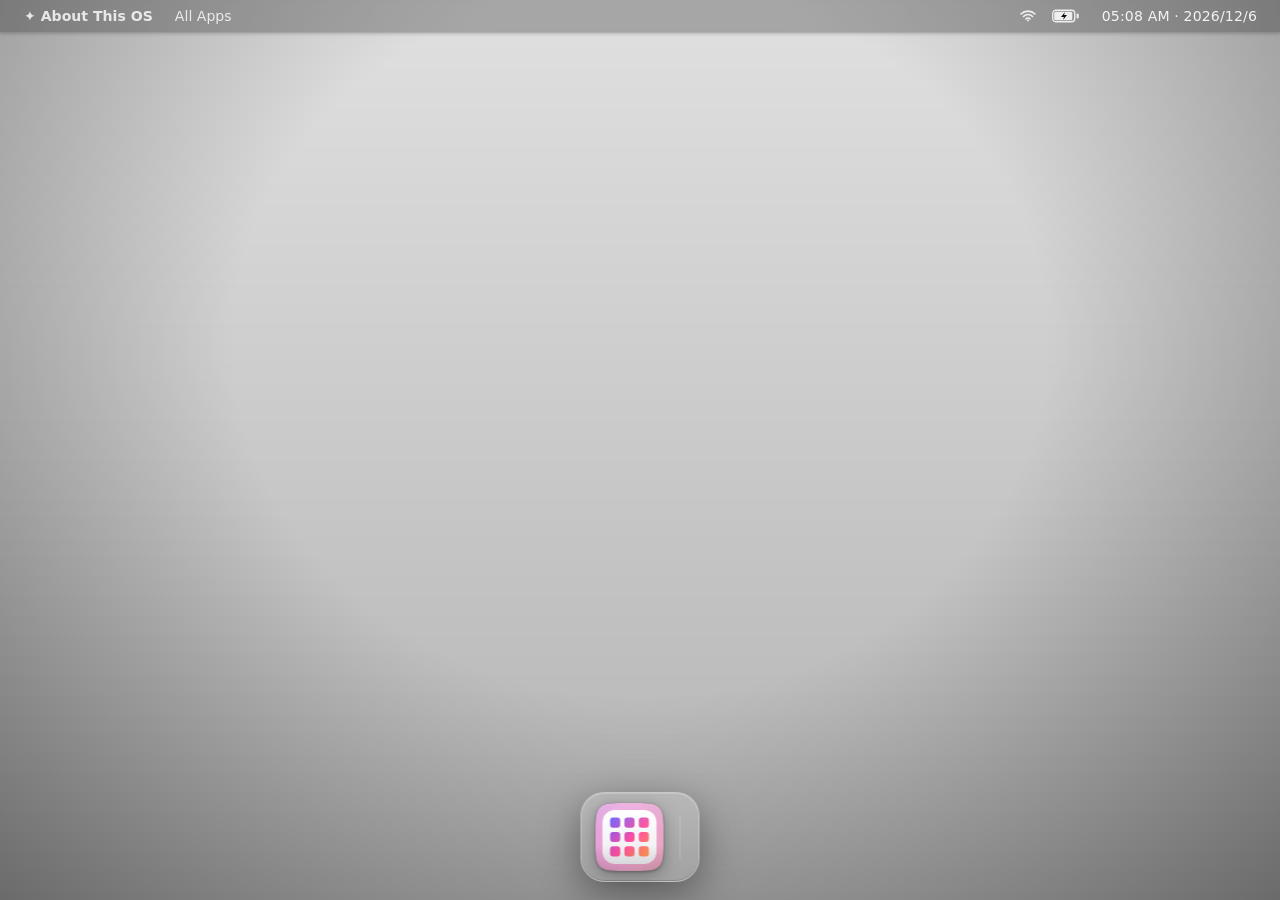
==== index.html @ 88ce0d01 "v1.17.6 v1.17.6" ====
<!DOCTYPE html>
<html lang="en">
<head>
    <meta charset="UTF-8">
    <meta name="viewport" content="width=device-width, initial-scale=1.0, viewport-fit=cover">
    <meta name="robots" content="index, follow">
    <title>Startpage</title>
    <meta name="description" content="A desktop for your links, served by a small Rust service. Links live on the server; this page contains no URLs.">
    <link rel="icon" type="image/svg+xml" href="src/app-icon.svg">
    <link rel="stylesheet" href="src/scripts/styles.css">
</head>
<body>
		<div class="menu-bar" id="menuBar">
			<div class="menu-left">
				<button class="menu-item menu-brand" id="mbBrand">✦ About This OS</button>
				<button class="menu-item" id="mbBookmarks">All Apps</button>
				<button class="menu-item" id="mbEdit" hidden>Edit Desktop</button>
			</div>
			<div class="menu-right">
				<span class="menu-status menu-loc" id="mbLoc" title="Location"></span>
				<button class="menu-status menu-ip" id="mbIP" title="Click to copy IP"></button>
				<span class="menu-status" id="mbWifi" title="Network">
					<svg width="18" height="14" viewBox="0 0 18 14" fill="none" stroke="currentColor" stroke-width="1.6" stroke-linecap="round">
						<path d="M2 5 A10 10 0 0 1 16 5"/>
						<path d="M4.5 7.5 A6 6 0 0 1 13.5 7.5"/>
						<path d="M7 10 A2.6 2.6 0 0 1 11 10"/>
						<circle cx="9" cy="11.4" r="0.95" fill="currentColor" stroke="none"/>
					</svg>
				</span>
				<span class="menu-status" id="mbBattery" title="Battery">
					<svg width="27" height="14" viewBox="0 0 27 14" fill="none">
						<rect x="0.75" y="1.25" width="22" height="11.5" rx="3" stroke="currentColor" stroke-width="1.3"/>
						<rect x="24.5" y="4.5" width="2.2" height="5" rx="1.1" fill="currentColor"/>
						<rect id="mbBatteryFill" x="2.25" y="2.75" width="18" height="8.5" rx="1.5" fill="currentColor"/>
						<path id="mbBatteryBolt" d="M13 3 l-4 5 h3 l-1 3 4 -5 h-3 z" fill="#0b0b0f" style="display:none"/>
					</svg>
				</span>
				<button class="menu-clock" id="menuClock">--:--</button>
			</div>
		</div>

		<div class="cal-popover glass" id="calPopover">
			<div class="cal-head">
				<div class="cal-title" id="calTitle"></div>
				<div class="cal-nav">
					<button class="cal-arrow" id="calPrev" aria-label="Previous month">‹</button>
					<button class="cal-today" id="calToday">Today</button>
					<button class="cal-arrow" id="calNext" aria-label="Next month">›</button>
				</div>
			</div>
			<div class="cal-grid" id="calGrid"></div>
		</div>

		<div class="desktop" id="desktop">
			<div class="desktop-grid" id="desktopGrid"></div>
		</div>

		<div class="all-apps" id="allApps">
			<div class="all-apps-window" id="allAppsWindow">
				<div class="all-apps-bar" id="allAppsBar">
					<div class="traffic-lights">
						<button class="tl tl-close"    id="tlClose" aria-label="Close"></button>
						<button class="tl tl-minimize" id="tlMin"   aria-label="Minimize"></button>
						<button class="tl tl-zoom"     id="tlZoom"  aria-label="Zoom"></button>
					</div>
					<h2 id="allAppsTitle">All Apps</h2>
					<input class="all-apps-search" id="bookmarkSearch" type="search" placeholder="Search apps…" autocomplete="off">
				</div>
				<div class="all-apps-scroll" id="allAppsScroll"></div>
			</div>
		</div>

		<div class="dock" id="dock"></div>

		<div class="about-panel" id="aboutPanel">
			<div class="card">
				<div class="about-bar" id="aboutBar">
					<div class="traffic-lights">
						<button class="tl tl-close"    id="aboutClose" aria-label="Close"></button>
						<button class="tl tl-minimize" id="aboutMin"   aria-label="Minimize"></button>
						<button class="tl tl-zoom"     id="aboutZoom"  aria-label="Zoom"></button>
					</div>
					<h2>About This OS</h2>
				</div>

        <div class="about-hero">
            <img class="about-app-icon" id="aboutIcon" src="src/app-icon.svg" alt="" width="112" height="112">
            <div class="about-hero-text">
                <p class="about-product" id="aboutProduct">Bookmark OS</p>
                <p class="about-tagline" id="aboutTagline"></p>
                <div class="about-meta">
                    <div class="about-chips">
                        <span class="about-chip" data-browser="chrome">Chrome</span>
                        <span class="about-chip" data-browser="edge">Edge</span>
                        <span class="about-chip" data-browser="firefox">Firefox</span>
                    </div>
                </div>
            </div>
        </div>

        <div class="card-hsep"></div>

        <div class="card-top">
            <div class="card-left">
                <p class="section-label">Developer</p>
                <h1 id="aboutProfileName"></h1>
                <p class="name-alt" id="aboutProfileSub"></p>
                <div class="contact" id="aboutRows"></div>
            </div>
            <div class="card-vsep"></div>
            <div class="card-right">
                <p class="note" id="aboutNote"></p>
            </div>
        </div>

        <div class="card-hsep"></div>

        <div class="card-bottom">
            <nav class="icon-strip" id="aboutStrip" aria-label="Social links"></nav>
        </div>

        <div class="card-hsep"></div>

        <div class="about-account" id="aboutAccount">
            <a class="about-signin" id="aboutSignin" href="/login">Sign in</a>
            <span id="aboutSignupWrap" hidden> · <a class="about-signin" href="/register">Sign up</a></span>
            <span class="about-user" id="aboutUser" hidden>Signed in as <b id="aboutUsername"></b> · <a href="/account">Account</a> · <a href="#" id="aboutSignout">Sign out</a></span>
        </div>

        <div class="about-report-help">
            <h4>Reporting a link</h4>
            <p>Found something broken, outdated, or that shouldn't be there? <b>Right-click</b> any app, folder or dock icon — on a phone or tablet, <b>press and hold</b> it instead — and choose <b>⚑ Report</b>. Your report goes straight to the admin.</p>
        </div>

        <p class="about-credit">Built on Bookmark OS by Marc Cheng — open source (CC0)</p>

    </div>
		</div>

	<!-- defer: download all in parallel during HTML parse, then execute
	     in source order after the DOM is ready (app.js's init runs last). -->
	<script defer src="src/scripts/util.js"></script>
	<script defer src="src/scripts/state.js"></script>
	<script defer src="src/scripts/favicon.js"></script>
	<script defer src="src/scripts/desktop.js"></script>
	<script defer src="src/scripts/bookmarks.js"></script>
	<script defer src="src/scripts/menubar.js"></script>
	<script defer src="src/scripts/extension.js"></script>
	<script defer src="src/scripts/app.js"></script>
	<!-- Honeypot: invisible to people, candy for crawlers. This is the one
	     real URL in the page on purpose — it leads to the tarpit. -->
	<a href="https://bots.dox.box/maze" rel="nofollow" tabindex="-1" aria-hidden="true" style="display:none">archive</a>
</body>
</html>
---- src/scripts/styles.css ----
﻿/* ===================================================================
   Merged stylesheet — WebOS directory desktop + About panel (profile).
   Fonts, tokens, reset and body live here; the About-panel section at
   the bottom holds the profile card CSS, scoped so it can't leak.
   =================================================================== */

@font-face {
    font-family: 'DM Sans';
    font-style: normal;
    font-weight: 300 700;
    font-display: swap;
    src: url('../fonts/dm-sans-latin-ext.woff2') format('woff2');
    unicode-range: U+0100-02BA, U+02BD-02C5, U+02C7-02CC, U+02CE-02D7, U+02DD-02FF, U+0304, U+0308, U+0329, U+1D00-1DBF, U+1E00-1E9F, U+1EF2-1EFF, U+2020, U+20A0-20AB, U+20AD-20C0, U+2113, U+2C60-2C7F, U+A720-A7FF;
}
@font-face {
    font-family: 'DM Sans';
    font-style: normal;
    font-weight: 300 700;
    font-display: swap;
    src: url('../fonts/dm-sans-latin.woff2') format('woff2');
    unicode-range: U+0000-00FF, U+0131, U+0152-0153, U+02BB-02BC, U+02C6, U+02DA, U+02DC, U+0304, U+0308, U+0329, U+2000-206F, U+20AC, U+2122, U+2191, U+2193, U+2212, U+2215, U+FEFF, U+FFFD;
}

:root {
    /* ---- Design tokens --------------------------------------------- */
    --font-sans: 'DM Sans', system-ui, sans-serif;
    --ease-spring: cubic-bezier(0.22, 1, 0.36, 1);

    /* White overlays — backgrounds, borders, text (alpha scale) */
    --w-05: rgba(255,255,255,0.05);  --w-08: rgba(255,255,255,0.08);
    --w-12: rgba(255,255,255,0.12);  --w-15: rgba(255,255,255,0.15);
    --w-20: rgba(255,255,255,0.20);  --w-24: rgba(255,255,255,0.24);
    --w-30: rgba(255,255,255,0.30);  --w-35: rgba(255,255,255,0.35);
    --w-40: rgba(255,255,255,0.40);  --w-45: rgba(255,255,255,0.45);
    --w-50: rgba(255,255,255,0.50);  --w-55: rgba(255,255,255,0.55);
    --w-62: rgba(255,255,255,0.62);  --w-82: rgba(255,255,255,0.82);
    --w-85: rgba(255,255,255,0.85);  --w-90: rgba(255,255,255,0.90);

    /* Black shadows / scrims (alpha scale) */
    --k-12: rgba(0,0,0,0.12);  --k-15: rgba(0,0,0,0.15);  --k-18: rgba(0,0,0,0.18);
    --k-30: rgba(0,0,0,0.30);  --k-35: rgba(0,0,0,0.35);  --k-40: rgba(0,0,0,0.40);
    --k-45: rgba(0,0,0,0.45);  --k-55: rgba(0,0,0,0.55);  --k-85: rgba(0,0,0,0.85);

    /* Frosted surfaces */
    /* backdrop-filter blur is one of the most expensive things the compositor
       runs, and the menu bar + dock are always on screen — cost scales with
       radius, so these are kept as low as the glass look tolerates. */
    --blur-glass: blur(12px) saturate(100%);
    --blur-menu:  blur(12px) saturate(100%);
    --blur-panel: blur(20px) saturate(100%);
    --blur-dock:  blur(12px) saturate(100%);
    --surface-window:  rgba(20,20,26,0.62);
    --surface-menu:    rgba(18,18,24,0.28);
    --surface-card:    rgba(26,26,32,0.55);
    --surface-tooltip: rgba(20,20,20,0.82);
    --badge-bg:        rgba(10,10,10,0.82);
    --shadow-window: 0 30px 80px var(--k-55), inset 0 1px 0 var(--w-12);

    /* Accents */
    --tl-red:   #ff5f57;
    --tl-amber: #febc2e;
    --tl-green: #28c840;
    --danger:        #ff6b6b;
    --danger-soft:   rgba(255,90,90,0.8);
    --danger-strong: rgb(255,70,70);
    --danger-badge:  rgba(200,50,50,0.9);
    --pick-blue: rgba(40,110,255,0.22);
    --drop-blue: rgba(96,165,250,0.30);

    /* Profile-card color tokens (overridden per-theme in .about-panel) */
    --color-name:     #1a1a1a;
    --color-subtitle: #3a3a3a;
    --color-body:     #666;
    --color-sep:      rgba(0, 0, 0, 0.08);
}

* { box-sizing: border-box; margin: 0; padding: 0; }

body {
    font-family: var(--font-sans);
    color: white;
    overflow: hidden;
    height: 100vh;
    width: 100vw;
}

body::before {
    content: '';
    position: fixed;
    inset: 0;
    background-image: url('../background.jpeg');
    background-size: cover;
    background-position: top center;
    z-index: -2;
}

/* Ambient scrim: vignette + subtle top-to-bottom darkening so glass
   pops and labels stay legible over any wallpaper. */
body::after {
    content: '';
    position: fixed;
    inset: 0;
    background:
        radial-gradient(ellipse at 50% 38%, transparent 45%, var(--k-40) 100%),
        linear-gradient(var(--k-12), var(--k-30));
    z-index: -1;
    pointer-events: none;
}
			/**************** 玻璃 ****************/
			.glass {
				background: linear-gradient(135deg, var(--w-15), var(--w-05));
				backdrop-filter: var(--blur-glass);
				-webkit-backdrop-filter: var(--blur-glass);
				border: 1px solid var(--w-20);
				border-radius: 14px;
				box-shadow: 0 8px 32px var(--k-35),
				            inset 0 1px 0 var(--w-30),
				            inset 0 -1px 0 var(--k-15);
			}

			/**************** 菜单栏 ****************/
			.menu-bar {
				position: fixed;
				top: 0; left: 0; right: 0;
				height: 33px;
				z-index: 200;
				display: flex;
				align-items: center;
				justify-content: space-between;
				padding: 0 15px;
				background: var(--surface-menu);
				backdrop-filter: var(--blur-menu);
				-webkit-backdrop-filter: var(--blur-menu);
				border-bottom: 1px solid var(--w-12);
				box-shadow: 0 1px 3px var(--k-18);
				font-size: 0.88rem;
				line-height: 1;
				color: var(--w-90);
				user-select: none;
				-webkit-user-select: none;
			}
			.menu-left  { display: flex; align-items: center; gap: 4px; }
			.menu-right { display: flex; align-items: center; gap: 15px; }
			.menu-item.menu-brand { font-weight: 700; }
			.menu-item {
				background: none;
				border: none;
				font: inherit;
				color: var(--w-82);
				cursor: pointer;
				padding: 3px 9px;
				border-radius: 6px;
				transition: background 0.12s, color 0.12s;
			}
			.menu-item:hover  { background: var(--w-15); color: #fff; }
			.menu-item.active { background: var(--w-24); color: #fff; }
			.menu-status {
				display: flex;
				align-items: center;
				color: var(--w-85);
				transition: opacity 0.2s ease;
			}
			.menu-status svg { display: block; }
			.menu-loc {
				gap: 6px;
				font-size: 0.82rem;
				letter-spacing: 0.02em;
			}
			.menu-loc img {
				width: 20px; height: 15px;
				border-radius: 2px;
				display: block;
				object-fit: cover;
				box-shadow: 0 0 0 1px var(--w-20);
			}
			.menu-ip {
				background: none;
				border: none;
				font: inherit;
				font-size: 0.82rem;
				letter-spacing: 0.02em;
				font-variant-numeric: tabular-nums;
				color: var(--w-85);
				cursor: pointer;
				padding: 2px 7px;
				border-radius: 5px;
				transition: background 0.12s, color 0.12s;
			}
			.menu-ip:hover  { background: var(--w-15); color: #fff; }
			.menu-ip.copied { color: #7ee87e; }
			.menu-status.offline { opacity: 0.35; }
			.menu-clock {
				background: none;
				border: none;
				font: inherit;
				line-height: 1;
				font-variant-numeric: tabular-nums;
				color: var(--w-90);
				letter-spacing: 0.01em;
				cursor: pointer;
				padding: 3px 8px;
				border-radius: 6px;
				transition: background 0.12s, color 0.12s;
			}
			.menu-clock:hover  { background: var(--w-15); color: #fff; }
			.menu-clock.active { background: var(--w-20); color: #fff; }

			/**************** 菜单 ****************/
			/* Lives outside .menu-bar: the bar's backdrop-filter would otherwise
			   trap position: fixed and stop this panel's own blur. */
			.menu-dropdown {
				position: fixed;
				top: 38px; left: 0;
				min-width: 180px;
				padding: 5px;
				z-index: 250;
				border-radius: 10px;
				display: flex; flex-direction: column;
				font-size: 0.88rem;
				opacity: 0;
				transform: scale(0.97) translateY(-4px);
				transform-origin: top left;
				pointer-events: none;
				transition: opacity 0.15s ease, transform 0.2s var(--ease-spring);
				user-select: none;
				-webkit-user-select: none;
			}
			.menu-dropdown.open { opacity: 1; transform: none; pointer-events: auto; }
			.menu-dropdown-item {
				background: none; border: none;
				font: inherit; text-align: left;
				color: var(--w-90);
				cursor: pointer;
				padding: 6px 10px;
				border-radius: 6px;
			}
			.menu-dropdown-item:hover { background: var(--w-20); color: #fff; }
			.menu-dropdown-sep { height: 1px; margin: 4px 6px; background: var(--w-15); }

			/**************** 欢迎 ****************/
			.welcome {
				position: fixed; inset: 0;
				z-index: 500;
				display: flex; align-items: center; justify-content: center;
				padding: 16px;
				background: var(--k-30);
				opacity: 0;
				pointer-events: none;
				transition: opacity 0.25s ease;
			}
			.welcome.open { opacity: 1; pointer-events: auto; }
			.welcome-card {
				width: 400px; max-width: 100%;
				padding: 28px 28px 22px;
				border-radius: 14px;
				background: var(--surface-window);
				backdrop-filter: var(--blur-panel);
				-webkit-backdrop-filter: var(--blur-panel);
				border: 1px solid var(--w-15);
				box-shadow: var(--shadow-window);
				color: var(--w-82);
				text-align: center;
				transform: scale(0.96) translateY(8px);
				transition: transform 0.3s var(--ease-spring);
			}
			.welcome.open .welcome-card { transform: none; }
			.welcome-icon { display: block; margin: 0 auto 14px; }
			.welcome-card h2 { margin: 0 0 10px; font-size: 1.15rem; font-weight: 600; color: #fff; }
			.welcome-card p { margin: 0 0 8px; font-size: 0.86rem; line-height: 1.5; }
			.welcome-card .welcome-note { color: var(--w-55); font-size: 0.8rem; }
			.welcome-actions { display: flex; gap: 10px; margin-top: 20px; }
			.welcome-btn {
				flex: 1;
				height: 34px;
				border-radius: 8px;
				border: 1px solid var(--w-15);
				background: var(--w-08);
				color: var(--w-90);
				font: inherit; font-size: 0.86rem; font-weight: 500;
				cursor: pointer;
				transition: background 0.12s;
			}
			.welcome-btn:hover { background: var(--w-15); }
			.welcome-btn.primary { background: #0a84ff; border-color: #0a84ff; color: #fff; }
			.welcome-btn.primary:hover { background: #3396ff; }

			/**************** 日历 ****************/
			.cal-popover {
				position: fixed;
				top: 42px; right: 12px;
				width: 288px;
				padding: 16px;
				z-index: 250;
				color: #fff;
				opacity: 0;
				transform: scale(0.96) translateY(-6px);
				transform-origin: top right;
				pointer-events: none;
				transition: opacity 0.2s ease, transform 0.24s var(--ease-spring);
			}
			.cal-popover.open { opacity: 1; transform: none; pointer-events: auto; }
			.cal-head {
				display: flex; align-items: center; justify-content: space-between;
				margin-bottom: 12px;
			}
			.cal-title { font-size: 1rem; font-weight: 500; letter-spacing: 0.01em; }
			.cal-nav { display: flex; align-items: center; gap: 4px; }
			.cal-arrow, .cal-today {
				background: none; border: none;
				color: var(--w-82);
				cursor: pointer; font: inherit;
				border-radius: 6px;
				transition: background 0.12s, color 0.12s;
			}
			.cal-arrow {
				width: 26px; height: 26px;
				font-size: 1.15rem; line-height: 1;
				display: flex; align-items: center; justify-content: center;
			}
			.cal-today { font-size: 0.74rem; padding: 5px 10px; }
			.cal-arrow:hover, .cal-today:hover { background: var(--w-15); color: #fff; }
			.cal-grid { display: grid; grid-template-columns: repeat(7, 1fr); gap: 2px; }
			.cal-dow {
				text-align: center;
				font-size: 0.66rem; font-weight: 600;
				color: var(--w-45);
				text-transform: uppercase; letter-spacing: 0.04em;
				padding: 2px 0 6px;
			}
			.cal-day {
				aspect-ratio: 1 / 1;
				display: flex; align-items: center; justify-content: center;
				font-size: 0.8rem;
				border-radius: 50%;
				color: var(--w-90);
				font-variant-numeric: tabular-nums;
			}
			.cal-day.other { color: var(--w-30); }
			.cal-day.today { background: #fff; color: #14141a; font-weight: 600; }

			/**************** 桌面 ****************/
			.desktop {
				position: fixed;
				inset: 0;
				overflow: hidden;
			}

			.desktop-grid {
				position: absolute;
				inset: 0;
			}

			/* Drop-target ghost shown during icon drag */
			.desktop-icon-ghost {
				position: absolute;
				width: 114px; height: 109px;
				border: 2px dashed var(--w-45);
				border-radius: 16px;
				pointer-events: none;
				z-index: 50;
				transition: left 0.06s ease, top 0.06s ease;
			}

			/**************** Icons ****************/
			.desktop-icon {
				position: relative;
				display: flex;
				flex-direction: column;
				align-items: center;
				gap: 8px;
				padding: 13px 8px 10px;
				border-radius: 16px;
				text-decoration: none;
				color: white;
				transition: background 0.15s ease, transform 0.18s cubic-bezier(0.34, 1.4, 0.64, 1);
				width: 114px;
				cursor: pointer;
				user-select: none;
				-webkit-user-select: none;
			}
			.desktop-icon:hover { background: var(--w-12); color: white; transform: scale(1.06); }
			.desktop-icon.pressed { transform: scale(0.91) !important; transition: transform 0.07s ease !important; }

			.icon-img-wrap {
				position: relative;
				display: flex;
				align-items: center;
				justify-content: center;
				flex-shrink: 0;
			}

			/* Icon tile, drawn like a macOS app icon: one squircle surface whose
			   fill is a flattened, blurred copy of the favicon (so it reads as the
			   logo's own colour), with the crisp favicon sitting directly on it.
			   .icon-art carries the shadow; the inner .icon-tile carries the
			   squircle mask. They have to be separate elements: a mask clips
			   everything on its own element, shadows included. */
			:root {
				/* Superellipse (n=5): the usual stand-in for Apple's continuous-corner
				   icon shape. A border-radius gives circular corners, which read
				   as "rounded rectangle" rather than "Mac icon". */
				--squircle: url("data:image/svg+xml,%3Csvg xmlns='http://www.w3.org/2000/svg' viewBox='0 0 100 100'%3E%3Cpath d='M100.0 50.0L100.0 66.8L99.8 72.1L99.6 76.0L99.3 79.1L98.9 81.8L98.4 84.0L97.9 86.1L97.2 87.9L96.4 89.5L95.6 91.0L94.6 92.3L93.5 93.5L92.3 94.6L91.0 95.6L89.5 96.4L87.9 97.2L86.1 97.9L84.0 98.4L81.8 98.9L79.1 99.3L76.0 99.6L72.1 99.8L66.8 100.0L50.0 100.0L33.2 100.0L27.9 99.8L24.0 99.6L20.9 99.3L18.2 98.9L16.0 98.4L13.9 97.9L12.1 97.2L10.5 96.4L9.0 95.6L7.7 94.6L6.5 93.5L5.4 92.3L4.4 91.0L3.6 89.5L2.8 87.9L2.1 86.1L1.6 84.0L1.1 81.8L0.7 79.1L0.4 76.0L0.2 72.1L0.0 66.8L0.0 50.0L0.0 33.2L0.2 27.9L0.4 24.0L0.7 20.9L1.1 18.2L1.6 16.0L2.1 13.9L2.8 12.1L3.6 10.5L4.4 9.0L5.4 7.7L6.5 6.5L7.7 5.4L9.0 4.4L10.5 3.6L12.1 2.8L13.9 2.1L16.0 1.6L18.2 1.1L20.9 0.7L24.0 0.4L27.9 0.2L33.2 0.0L50.0 0.0L66.8 0.0L72.1 0.2L76.0 0.4L79.1 0.7L81.8 1.1L84.0 1.6L86.1 2.1L87.9 2.8L89.5 3.6L91.0 4.4L92.3 5.4L93.5 6.5L94.6 7.7L95.6 9.0L96.4 10.5L97.2 12.1L97.9 13.9L98.4 16.0L98.9 18.2L99.3 20.9L99.6 24.0L99.8 27.9L100.0 33.2Z'/%3E%3C/svg%3E");
				/* Separation from the wallpaper, in three parts: a hairline that
				   traces the edge (does most of the work on busy or light
				   wallpaper), a tight contact shadow, and a soft ambient one. */
				--icon-shadow: drop-shadow(0 0 0.5px var(--k-55))
				               drop-shadow(0 1px 1.5px var(--k-30))
				               drop-shadow(0 4px 8px var(--k-30));
				--icon-shadow-lift: drop-shadow(0 0 0.5px var(--k-55))
				                    drop-shadow(0 2px 3px var(--k-30))
				                    drop-shadow(0 10px 18px var(--k-35));
			}
			.icon-art {
				position: relative;
				display: block;
				filter: var(--icon-shadow);
				transition: filter 0.18s ease;
			}
			.icon-tile {
				position: absolute; inset: 0;
				overflow: hidden;
				-webkit-mask: var(--squircle) center / 100% 100% no-repeat;
				        mask: var(--squircle) center / 100% 100% no-repeat;
			}
			/* Top-down light, as macOS draws it: a little brighter at the top,
			   a little darker at the bottom. */
			.icon-tile::after {
				content: '';
				position: absolute; inset: 0;
				z-index: 3;
				pointer-events: none;
				background: linear-gradient(180deg,
					rgba(255,255,255,0.16) 0%,
					rgba(255,255,255,0) 42%,
					rgba(0,0,0,0) 62%,
					rgba(0,0,0,0.12) 100%);
			}
			/* Lift on hover: shadow deepens as the icon scales up. */
			.desktop-icon:hover .icon-art,
			.dock-icon:hover    .icon-art { filter: var(--icon-shadow-lift); }
			/* Colour plate = the favicon blown up and blurred until it is nearly
			   flat. A milder blur leaves a smeared halo that frames the logo
			   like a second tile. */
			.icon-bloom {
				position: absolute; inset: 0;
				width: 100%; height: 100%;
				object-fit: cover;
				/* Opaque white under the bloom: where the favicon is transparent,
				   the plate stays light instead of showing the wallpaper. */
				background: #fff;
				transform: scale(2.4);
				filter: blur(16px) saturate(1.6);
				z-index: 0; pointer-events: none;
			}
			/* Crisp favicon at 80%, drawn flat onto the plate. No shadow of its
			   own: a shadow would outline a square favicon and turn it back into
			   a card floating on the tile. */
			.icon-sharp {
				position: absolute;
				top: 10%; left: 10%;
				width: 80%; height: 80%;
				object-fit: contain;
				object-position: center;
				/* Round the favicon at its OWN box, not the tile. A full-bleed square
				   favicon fills this box so its opaque corners get rounded; a glyph
				   with transparent corners is unaffected — the alpha does the sorting
				   for free, so no detection is needed. */
				border-radius: 22%;
				z-index: 2;
			}
			/* Static app-icon fallback assets use this same bloom + sharp pipeline,
			   so restricted-network icons keep the colored tile background instead
			   of entering a separate placeholder rendering mode. */
			/* per-context sizing */
			.desktop-icon  .icon-art { width: 68px; height: 68px; }
			.dock-icon     .icon-art { width: 68px; height: 68px; }
			.dock-all-apps .icon-art { width: 68px; height: 68px; }
			.miller-link   .icon-art { width: 20px; height: 20px;
			                           filter: drop-shadow(0 0 0.5px var(--k-55)) drop-shadow(0 1px 1px var(--k-30)); }
			.miller-link  .icon-bloom { filter: blur(6px) saturate(1.6); }
			.desktop-icon-label {
				font-size: 0.78rem;
				font-weight: 400;
				text-align: center;
				line-height: 1.2;
				text-shadow: 0 1px 4px var(--k-85);
				max-width: 104px;
				display: block;
			}

			/**************** Edit mode ****************/
			@keyframes jiggle {
				0%, 100% { transform: rotate(-2deg); }
				50%       { transform: rotate(2deg); }
			}
			.desktop.editing .desktop-icon {
				animation: jiggle 0.22s ease-in-out infinite;
			}
			.desktop.editing .desktop-grid .desktop-icon:nth-child(even) {
				animation-delay: 0.11s;
			}
			.desktop.editing .desktop-icon { cursor: grab; touch-action: none; }
			.desktop-icon.dragging {
				animation: none !important;
				z-index: 60; cursor: grabbing; opacity: .92;
			}
			.desktop-icon-ghost.folder-intent { border-color: #ffb02e; background: rgba(255, 176, 46, .18); }
			.desktop-icon-ghost.join-intent { border-color: #6ab0ff; background: rgba(106, 176, 255, .16); }
			.desktop-icon.folder-target { outline: 2px solid #ffb02e; outline-offset: 3px; }

			/**************** Folders ****************/
			.folder-preview {
				width: 68px; height: 68px;
				display: grid; grid-template-columns: 1fr 1fr; grid-template-rows: 1fr 1fr;
				gap: 3px; padding: 7px;
				background: var(--w-12); border: 1px solid var(--w-20);
				border-radius: 16px;
				box-sizing: border-box;
			}
			.folder-preview .icon-art { width: 100%; height: 100%; }
			.folder-pop {
				position: fixed; inset: 0; z-index: 200;
				background: rgba(0, 0, 0, .38);
				display: flex; align-items: center; justify-content: center;
			}
			.folder-pop[hidden] { display: none; }
			.folder-card {
				width: min(430px, calc(100vw - 40px));
				max-height: min(70vh, 560px); overflow: auto;
				background: var(--glass, rgba(28, 30, 38, .82));
				backdrop-filter: blur(18px); -webkit-backdrop-filter: blur(18px);
				border: 1px solid var(--w-20); border-radius: 20px;
				padding: 18px 18px 14px;
				box-shadow: 0 24px 60px rgba(0, 0, 0, .45);
			}
			.folder-head { display: flex; align-items: center; gap: 10px; margin-bottom: 14px; }
			.folder-name { font-size: 1.05rem; font-weight: 600; color: white; }
			.folder-name-input {
				flex: 1; min-width: 0;
				background: transparent; border: none; border-bottom: 1px dashed var(--w-35);
				color: white; font: inherit; font-size: 1.05rem; font-weight: 600;
				padding: 2px 1px; outline: none;
			}
			.folder-name-input:focus { border-bottom-color: #6ab0ff; }
			.folder-close {
				margin-left: auto; flex: 0 0 auto;
				width: 30px; height: 30px; border-radius: 50%;
				background: var(--w-12); border: 1px solid var(--w-20);
				color: white; cursor: pointer; font-size: 13px; line-height: 1;
			}
			.folder-close:hover { background: var(--w-22, rgba(255,255,255,.22)); }
			.folder-grid {
				display: grid; grid-template-columns: repeat(auto-fill, minmax(84px, 1fr));
				gap: 8px;
			}
			.folder-member {
				display: flex; flex-direction: column; align-items: center; gap: 6px;
				padding: 10px 4px 8px; border-radius: 14px;
				text-decoration: none; color: white;
			}
			.folder-member:hover { background: var(--w-12); }
			.folder-member .icon-art { width: 48px; height: 48px; }
			.folder-member-label {
				font-size: .72rem; text-align: center; line-height: 1.2;
				text-shadow: 0 1px 4px var(--k-85);
				max-width: 84px; overflow: hidden; text-overflow: ellipsis; white-space: nowrap;
			}
			.folder-manage-btn {
				flex: 0 0 auto;
				background: var(--w-12); border: 1px solid var(--w-20);
				color: white; border-radius: 10px; padding: 6px 11px;
				font: inherit; font-size: .8rem; cursor: pointer;
			}
			.folder-manage-btn:hover { background: var(--w-20); }
			.folder-manage { margin-top: 2px; }
			.folder-manage-list { display: flex; flex-direction: column; }
			.folder-manage-row {
				display: flex; align-items: center; gap: 10px;
				padding: 7px 8px; border-radius: 10px;
				cursor: pointer; color: white; font-size: .9rem;
			}
			.folder-manage-row:hover { background: var(--w-12); }
			.folder-manage-row input { width: 18px; height: 18px; accent-color: #6ab0ff; flex: 0 0 auto; }
			.folder-manage-row .icon-art { width: 28px; height: 28px; flex: 0 0 auto; }
			.folder-actions { margin-top: 14px; text-align: center; }
			.folder-remove {
				background: transparent; border: 1px solid var(--w-22, rgba(255,255,255,.22));
				color: #ffb3ab; border-radius: 10px; padding: 7px 12px;
				font: inherit; font-size: .8rem; cursor: pointer;
			}
			.folder-remove:hover { background: rgba(255, 90, 70, .14); }

			/* ✕ badge on icons */
			.icon-delete {
				position: absolute;
				top: 7px; left: 17px;
				width: 18px; height: 18px;
				background: var(--badge-bg);
				border: 1.5px solid var(--w-55);
				border-radius: 50%;
				color: white;
				font-size: 10px; font-weight: 700;
				display: none;
				align-items: center; justify-content: center;
				cursor: pointer;
				z-index: 5;
				font-family: inherit; line-height: 1; padding: 0;
				transition: background 0.12s;
			}
			.icon-delete:hover { background: var(--danger-badge); }
			.desktop.editing .icon-delete { display: flex; }

			/**************** 坞 ****************/
			.dock {
				position: fixed;
				left: 50%;
				bottom: 18px;
				transform: translateX(-50%);
				display: flex;
				flex-direction: row;
				align-items: flex-end;
				gap: 12px;
				max-width: calc(100vw - 40px);
				padding: 10px 14px;
				background: linear-gradient(180deg, var(--w-20), var(--w-12));
				backdrop-filter: var(--blur-dock);
				-webkit-backdrop-filter: var(--blur-dock);
				border: 1px solid var(--w-30);
				border-radius: 24px;
				box-shadow: 0 12px 40px var(--k-40),
				            inset 0 1px 0 var(--w-20),
				            inset 0 -1px 0 var(--k-15);
				z-index: 100;
				user-select: none;
				overflow: visible;
			}

			.dock-icon {
				position: relative;
				display: flex;
				align-items: center; justify-content: center;
				width: 68px; height: 68px;
				text-decoration: none;
				transition: transform 0.09s ease, margin 0.09s ease;
				transform-origin: center bottom;
				overflow: visible;
				flex-shrink: 0;
			}
			.dock-icon:hover { z-index: 10; }

			/* macOS-style launch bounce on click */
			@keyframes dockBounce {
				0%, 100% { transform: translateY(0)     scale(1);    }
				30%      { transform: translateY(-20px) scale(1.06); }
				55%      { transform: translateY(0)     scale(1);    }
				75%      { transform: translateY(-8px)  scale(1.02); }
			}
			.dock-icon.bouncing, .dock-all-apps.bouncing { animation: dockBounce 0.6s ease; }

			/* ✕ badge on dock icons */
			.dock-icon-delete {
				position: absolute;
				top: -4px; left: -4px;
				width: 18px; height: 18px;
				background: var(--badge-bg);
				border: 1.5px solid var(--w-55);
				border-radius: 50%;
				color: white;
				font-size: 10px; font-weight: 700;
				display: none;
				align-items: center; justify-content: center;
				cursor: pointer;
				z-index: 5;
				font-family: inherit; line-height: 1; padding: 0;
				transition: background 0.12s;
			}
			.dock-icon-delete:hover { background: var(--danger-badge); }
			.dock.editing .dock-icon { animation: jiggle 0.22s ease-in-out infinite; transform-origin: center center; }
			.dock.editing .dock-icon:hover { transform: none; }
			.dock.editing .dock-icon:nth-child(even) { animation-delay: 0.11s; }
			.dock.editing .dock-icon-delete { display: flex; }
			.dock.editing .dock-icon.locked { animation: none; }

			/* Insertion indicator for horizontal dock reorder */
			.dock-icon.drag-over {
				box-shadow: -3px 0 0 0 var(--w-82);
			}

			.dock-sep {
				width: 1px; height: 44px;
				background: var(--w-20);
				margin: 0 4px;
				align-self: center;
				flex-shrink: 0;
			}

			/* Highlight the dock as a drop target while dragging a desktop icon over it */
			.dock.drop-target {
				box-shadow: 0 12px 40px var(--k-40),
				            inset 0 1px 0 var(--w-20),
				            inset 0 -1px 0 var(--k-15),
				            0 0 0 2px var(--w-62);
			}

			/* Bare container like .dock-icon — the inner .icon-art provides the tile,
			   border, shadow and sheen, so this matches every other icon exactly. */
			.dock-all-apps {
				position: relative;
				width: 68px; height: 68px;
				display: flex;
				align-items: center; justify-content: center;
				cursor: pointer;
				background: none; border: none;
				transition: transform 0.09s ease, margin 0.09s ease;
				transform-origin: center bottom;
				padding: 0;
				flex-shrink: 0;
			}
			.dock-all-apps:hover { z-index: 10; }
			.dock.editing .dock-all-apps { transform: none !important; }

			/* Tooltips — appear above the horizontal dock */
			.dock-icon::after, .dock-all-apps::after {
				content: attr(title);
				position: absolute;
				bottom: calc(100% + 12px);
				left: 50%;
				transform: translateX(-50%);
				background: var(--surface-tooltip);
				color: white;
				font-size: 0.7rem;
				padding: 3px 8px;
				border-radius: 6px;
				white-space: nowrap;
				opacity: 0;
				pointer-events: none;
				transition: opacity 0.15s;
				font-family: var(--font-sans);
				letter-spacing: 0.02em;
			}
			.dock-icon:hover::after, .dock-all-apps:hover::after { opacity: 1; }
			.dock.editing .dock-icon::after { display: none; }

			/**************** 全部书签 ****************/
			/* Transparent layer that just centers the window — no desktop dim/blur,
			   exactly like opening a normal window in a real OS. */
			.all-apps {
				position: fixed;
				inset: 0;
				z-index: 400;
				pointer-events: none;
				display: flex;
				align-items: center;
				justify-content: center;
				padding-bottom: 8vh;   /* nudge the window up from dead-center */
				background: transparent;
			}
			.all-apps.open { /* pointer-events handled per child */ }

			/* The floating window itself — draggable, glass, springs in on open.
			   `scale` (entrance) and `translate` (dragging) are independent CSS
			   properties, so they compose without fighting over `transform`. */
			.all-apps-window {
				display: flex;
				flex-direction: column;
				width: min(770px, 92vw);
				height: min(608px, 67vh);
				border-radius: 16px;
				overflow: hidden;
				background: var(--surface-window);
				backdrop-filter: var(--blur-panel);
				-webkit-backdrop-filter: var(--blur-panel);
				border: 1px solid var(--w-15);
				box-shadow: var(--shadow-window);
				scale: 0.96;
				opacity: 0;
				transition: scale 0.3s var(--ease-spring),
				            opacity 0.28s ease,
				            width 0.22s ease, height 0.22s ease;
				pointer-events: none;   /* only interactive once open (below) */
			}
			.all-apps.open .all-apps-window { scale: 1; opacity: 1; pointer-events: auto; }

			.all-apps-bar {
				display: flex;
				align-items: center;
				gap: 10px;
				padding: 13px 16px;
				background: var(--w-05);
				border-bottom: 1px solid var(--w-12);
				flex-shrink: 0;
				cursor: grab;
				user-select: none; -webkit-user-select: none;
			}
			.all-apps-bar.grabbing { cursor: grabbing; }
			.all-apps-bar input  { cursor: text; }
			.all-apps-bar button { cursor: pointer; }

			/* macOS traffic lights — glyphs reveal on hover over the cluster */
			.traffic-lights { display: flex; align-items: center; gap: 9px; margin-right: 9px; flex-shrink: 0; }
			.tl {
				width: 14px; height: 14px;
				border: none; border-radius: 50%; padding: 0;
				box-shadow: inset 0 0 0 0.5px var(--k-18);
				display: flex; align-items: center; justify-content: center;
				font-size: 11px; font-weight: 700; line-height: 1;
				color: var(--k-55);
			}
			.tl-close    { background: var(--tl-red); }
			.tl-minimize { background: var(--tl-amber); }
			.tl-zoom     { background: var(--tl-green); }
			.tl::before { opacity: 0; transition: opacity 0.12s; }
			.traffic-lights:hover .tl-close::before    { content: '\00d7'; opacity: 1; }
			.traffic-lights:hover .tl-minimize::before { content: '\2013'; opacity: 1; }
			.traffic-lights:hover .tl-zoom::before     { content: '\002b'; opacity: 1; }
			.all-apps-bar h2 {
				font-size: 1.3rem; font-weight: 500;
				letter-spacing: 0.01em;
				flex-shrink: 0;
			}
			.all-apps-search {
				width: 220px;
				flex-shrink: 0;
				padding: 4px 12px;
				background: var(--w-12);
				border: 1px solid var(--w-20);
				border-radius: 8px;
				color: white;
				font-family: var(--font-sans);
				font-size: 0.8rem; outline: none;
				transition: background 0.15s, border-color 0.15s;
			}
			.all-apps-search::placeholder { color: var(--w-40); }
			.all-apps-search:focus { border-color: var(--w-45); background: var(--w-15); }
			.all-apps-bar-btn {
				background: var(--w-12);
				border: 1px solid var(--w-20);
				color: var(--w-82);
				padding: 4px 13px;
				border-radius: 8px;
				cursor: pointer;
				font-family: inherit; font-size: 0.8rem;
				flex-shrink: 0;
				transition: background 0.15s, color 0.15s;
				white-space: nowrap;
			}
			.all-apps-bar-btn:hover { background: var(--w-20); color: white; }
			.all-apps-bar .all-apps-search { margin-left: auto; }

			/* Pick mode banner */
			.pick-banner {
				display: none;
				align-items: center; justify-content: center;
				gap: 14px;
				padding: 9px 20px;
				background: var(--pick-blue);
				border-bottom: 1px solid var(--w-12);
				font-size: 0.85rem; color: var(--w-90);
				flex-shrink: 0;
			}
			.all-apps.pick-mode .pick-banner { display: flex; }
			.pick-banner button {
				background: var(--w-15);
				border: 1px solid var(--w-24);
				color: white; padding: 3px 11px;
				border-radius: 8px; cursor: pointer;
				font-family: inherit; font-size: 0.78rem;
				transition: background 0.15s;
			}
			.pick-banner button:hover { background: var(--w-24); }

			.all-apps-scroll {
				flex: 1;
				display: flex;
				overflow: hidden;
				min-height: 0;
			}

			/* Miller columns */
			.miller { display: flex; flex: 1; min-height: 0; }
			.miller-col {
				overflow-y: auto;
				padding: 8px;
				scrollbar-width: thin;
				scrollbar-color: var(--w-20) transparent;
			}
			.miller-col::-webkit-scrollbar { width: 6px; }
			.miller-col::-webkit-scrollbar-track { background: transparent; }
			.miller-col::-webkit-scrollbar-thumb { background: var(--w-20); border-radius: 3px; }
			.miller-col::-webkit-scrollbar-thumb:hover { background: var(--w-40); }
			.miller-cats { width: 236px; flex-shrink: 0; border-right: 1px solid var(--w-12); }
			.miller-links { flex: 1; }

			.miller-cat {
				display: flex; align-items: center; gap: 9px;
				width: 100%;
				padding: 7px 9px;
				border: none; background: none;
				color: var(--w-90);
				font: inherit; font-size: 0.9rem;
				text-align: left; cursor: pointer;
				border-radius: 8px;
				transition: background 0.12s, opacity 0.12s;
			}
			.miller-cat:hover { background: var(--w-08); }
			.miller-cat.sel  { background: var(--w-15); }
			.miller-cat.dim  { opacity: 0.3; }
			.miller-cat-ico    { display: flex; color: var(--w-62); flex-shrink: 0; }
			.miller-cat-label  { flex: 1; overflow: hidden; text-overflow: ellipsis; white-space: nowrap; }
			.miller-cat-count  { font-size: 0.72rem; color: var(--w-40); font-variant-numeric: tabular-nums; }
			.miller-chevron    { color: var(--w-35); font-size: 0.95rem; line-height: 1; }

			.miller-link {
				display: flex; align-items: center; gap: 10px;
				padding: 6px 10px;
				border-radius: 8px;
				text-decoration: none;
				color: var(--w-90);
				font-size: 0.9rem;
				transition: background 0.12s;
			}
			.miller-link:hover { background: var(--w-08); color: #fff; }
			.miller-link-ico { flex-shrink: 0; }
			.miller-link-label { flex: 1; overflow: hidden; text-overflow: ellipsis; white-space: nowrap; }
			.miller-link-cat   { font-size: 0.72rem; color: var(--w-40); flex-shrink: 0; }
			.miller-empty { padding: 44px 16px; text-align: center; color: var(--w-30); font-size: 0.9rem; }

			/* Pick mode: ＋ affordance on links */
			.all-apps.pick-mode .miller-link::after {
				content: '＋'; margin-left: 6px; font-size: 0.8em;
				color: var(--w-62); opacity: 0; transition: opacity 0.15s;
			}
			.all-apps.pick-mode .miller-link:hover::after { opacity: 1; }
			.miller-link.just-picked { animation: pickFlash 0.8s ease-out forwards; }

			/* Editing affordances */
			.miller-link-row { display: flex; align-items: center; }
			.miller-link-row .miller-link { flex: 1; min-width: 0; }
			.all-apps.bm-editing .miller-cat,
			.all-apps.bm-editing .miller-link-row { cursor: grab; }
			.miller-cat-rename, .miller-cat-delete,
			.miller-link-rename, .miller-link-delete {
				background: none; border: none; cursor: pointer;
				font: inherit; font-size: 0.78rem; line-height: 1;
				padding: 3px 5px; border-radius: 5px;
				color: var(--w-50); flex-shrink: 0;
				transition: color 0.12s, background 0.12s;
			}
			.miller-cat-rename:hover, .miller-link-rename:hover { color: #fff; background: var(--w-15); }
			.miller-cat-delete:hover, .miller-link-delete:hover { color: var(--danger); background: var(--w-12); }
			.miller-cat.bm-dragging, .miller-link-row.bm-dragging { opacity: 0.4; }
			.miller-cat.drag-over, .miller-link-row.drag-over { box-shadow: inset 0 2px 0 var(--w-85); }
			.miller-cat.drop-into {
				background: var(--drop-blue);
				box-shadow: inset 0 0 0 1px var(--w-55);
			}
			.miller-rename-input {
				flex: 1; min-width: 0;
				background: var(--w-12);
				border: 1px solid var(--w-40);
				border-radius: 5px; color: #fff;
				font: inherit; font-size: 0.9rem; padding: 2px 6px; outline: none;
			}
			.miller-link-editor { display: flex; gap: 6px; flex: 1; min-width: 0; align-items: center; }
			.miller-link-editor .miller-rename-input:first-child { flex: 1; }
			.miller-link-editor .miller-rename-input:last-child  { flex: 2; font-size: 0.82rem; }
			.miller-add-cat, .miller-add-link { display: flex; gap: 6px; padding: 8px; flex-wrap: wrap; }
			.miller-add-input {
				flex: 1; min-width: 0;
				background: var(--w-08);
				border: 1px solid var(--w-15);
				border-radius: 7px; color: #fff;
				padding: 5px 8px; font: inherit; font-size: 0.82rem; outline: none;
				transition: border-color 0.12s, background 0.12s;
			}
			.miller-add-input:focus { border-color: var(--w-40); background: var(--w-12); }
			.miller-add-input::placeholder { color: var(--w-35); }
			.miller-add-btn {
				background: var(--w-15); border: 1px solid var(--w-20);
				color: #fff; border-radius: 7px; padding: 5px 12px; cursor: pointer;
				font: inherit; font-size: 0.82rem; white-space: nowrap;
				transition: background 0.12s;
			}
			.miller-add-btn:hover { background: var(--w-24); }
			@keyframes pickFlash {
				0%   { color: rgba(120,230,120,0.95); }
				100% { color: var(--w-90); }
			}
			a.just-picked { animation: pickFlash 0.8s ease-out forwards; }


/* ===================================================================
   About panel — the profile card, opened from the ✦ Bookmark OS
   wordmark. Every selector is scoped under .about-panel so the card
   styles never touch the desktop. Content is authored as static HTML
   in index.html so it renders even with scripts stripped.
   =================================================================== */
.about-panel {
    position: fixed;
    top: 0; left: 0;
    z-index: 500;
    max-width: 860px;
    width: calc(100vw - 48px);
    /* Spring-in on open: scale only here; opacity lives on .card (same
       element as backdrop-filter) so the blur is composited throughout
       the animation rather than popping in when it settles. */
    scale: 0.96;
    pointer-events: none;
    transition: scale 0.3s var(--ease-spring),
                max-width 0.22s ease;
    /* Dark theme, matching the All Apps window. Overriding the color
       tokens here flips every scoped card rule to light-on-dark at once. */
    --color-name:     #f5f5f7;
    --color-subtitle: rgba(255, 255, 255, 0.82);
    --color-body:     rgba(255, 255, 255, 0.60);
    --color-sep:      rgba(255, 255, 255, 0.12);
}
.about-panel.open { scale: 1; pointer-events: auto; }

.about-panel .card {
    position: relative;
    width: 100%;
    background: var(--surface-window);
    backdrop-filter: var(--blur-panel);
    -webkit-backdrop-filter: var(--blur-panel);
    border: 1px solid var(--w-15);
    border-radius: 16px;
    box-shadow: var(--shadow-window);
    display: flex;
    flex-direction: column;
    overflow: hidden;
    color: var(--color-name);
    opacity: 0;
    transition: opacity 0.28s ease;
}
.about-panel.open .card { opacity: 1; }

.about-panel .about-bar {
    display: flex;
    align-items: center;
    gap: 10px;
    padding: 13px 16px;
    background: var(--w-05);
    border-bottom: 1px solid var(--w-12);
    cursor: grab;
    user-select: none;
    -webkit-user-select: none;
}
.about-panel.grabbing .about-bar { cursor: grabbing; }
.about-panel .about-bar h2 {
    font-size: 1.3rem;
    font-weight: 500;
    letter-spacing: 0.01em;
    color: #fff;
}

/* Hero: app icon + product name, laid out like macOS "About This Mac". */
.about-panel .about-hero {
    position: relative;
    display: flex;
    align-items: center;
    gap: 32px;
    padding: 40px 48px 36px;
}
/* Soft glow behind the icon so it lifts off the glass. */
.about-panel .about-hero::before {
    content: '';
    position: absolute;
    left: 20px; top: 50%;
    width: 220px; height: 220px;
    translate: 0 -50%;
    background: radial-gradient(circle, var(--w-12) 0%, transparent 65%);
    pointer-events: none;
}
.about-panel .about-app-icon {
    position: relative;
    width: 112px; height: 112px;
    flex-shrink: 0;
    filter: drop-shadow(0 10px 24px var(--k-40));
}
.about-panel .about-hero-text { position: relative; min-width: 0; }
.about-panel .about-product { font-size: 2rem; font-weight: 600; letter-spacing: -0.01em; color: var(--color-name); line-height: 1.1; }
.about-panel .about-tagline { font-size: 0.95rem; color: var(--color-subtitle); margin-top: 8px; line-height: 1.4; }
.about-panel .about-meta { display: flex; align-items: center; gap: 14px; margin-top: 18px; flex-wrap: wrap; }
.about-panel .about-chips { display: flex; gap: 8px; flex-wrap: wrap; }
.about-panel .about-chip {
    display: inline-flex;
    align-items: center;
    height: 30px;
    padding: 0 14px;
    border-radius: 999px;
    background: var(--w-08);
    border: 1px solid var(--w-15);
    color: var(--color-name);
    font-size: 0.75rem;
    font-weight: 500;
    text-decoration: none;
    transition: background 0.18s ease, transform 0.18s ease;
}
.about-panel .about-chip:hover { background: var(--w-20); transform: translateY(-1px); }
.about-panel a.about-chip { cursor: pointer; }
.about-panel .about-meta-note { font-size: 0.7rem; letter-spacing: 1.5px; text-transform: uppercase; color: var(--color-body); }

.about-panel .card-top   { display: flex; align-items: stretch; }
.about-panel .card-left  { width: 360px; flex-shrink: 0; padding: 32px 40px 32px 48px; }
.about-panel .card-vsep  { width: 1px; background: var(--color-sep); margin: 28px 0; flex-shrink: 0; }
.about-panel .card-right { flex: 1; padding: 32px 48px 32px 40px; display: flex; align-items: center; }
.about-panel .card-hsep  { height: 1px; background: var(--color-sep); margin: 0 36px; }
.about-panel .card-bottom{ padding: 22px 48px 28px; }

.about-panel .icon-strip { display: flex; align-items: center; flex-wrap: wrap; }
.about-panel .icon-group { display: flex; flex-direction: column; gap: 8px; padding: 0 24px; }
.about-panel .icon-group:first-child { padding-left: 0; }
.about-panel .section-label,
.about-panel .icon-group-label,
.about-panel .contact-label { font-size: 0.62rem; letter-spacing: 2.5px; text-transform: uppercase; font-weight: 600; color: var(--color-subtitle); }
.about-panel .section-label { color: var(--color-body); margin-bottom: 10px; }
.about-panel .icons { display: flex; flex-wrap: nowrap; gap: 8px; }
.about-panel .strip-sep { color: var(--w-20); font-size: 1.2rem; font-weight: 200; line-height: 1; margin-top: 22px; flex-shrink: 0; }

.about-panel h1 { font-size: 1.5rem; font-weight: 700; letter-spacing: 2px; text-transform: uppercase; color: var(--color-name); margin-bottom: 4px; line-height: 1.1; }
.about-panel .name-alt { font-size: 0.8rem; color: var(--color-subtitle); letter-spacing: 3px; text-transform: uppercase; font-weight: 400; margin-bottom: 20px; }
.about-panel .note { font-size: 0.85rem; color: var(--color-body); line-height: 1.6; }

.about-panel .contact { display: flex; flex-direction: column; gap: 6px; }
.about-panel .contact-row { display: flex; align-items: baseline; gap: 10px; text-decoration: none; }
.about-panel .contact-label { flex-shrink: 0; width: 72px; }
.about-panel .contact-email { font-size: 0.72rem; color: var(--color-body); }
.about-panel .contact-row:hover .contact-email { color: var(--color-subtitle); }

.about-panel .icon-link { display: inline-flex; align-items: center; justify-content: center; width: 38px; height: 38px; border-radius: 10px; background: var(--w-08); border: 1px solid var(--w-15); transition: background 0.18s ease, transform 0.18s ease, box-shadow 0.18s ease; text-decoration: none; flex-shrink: 0; }
.about-panel .icon-link:hover { background: var(--w-20); transform: translateY(-3px); box-shadow: 0 6px 18px var(--k-35); }
.about-panel .icon-link img,
.about-panel .icon-link svg { width: 22px; height: 22px; display: block; }
/* Only the bundled social glyphs (transparent line art) get flattened to a
   uniform silhouette. Real favicons and full-color icons must render as-is —
   the silhouette filter turns an opaque icon into a featureless gray square. */
.about-panel .icon-link img.icon-silhouette { filter: brightness(0) invert(0.75); }
/* Paragraph is an opaque blue tile (not a transparent glyph): the silhouette
   filter would flatten it to a featureless square, so desaturate instead —
   drops the color to gray while keeping the fan glyph readable. */
.about-panel .icon-link img.icon-img-filtered { border-radius: 4px; filter: grayscale(1); }

/* ─────────────────────────────────────────────────────────────────────
   Mobile: drop the desktop metaphor entirely — no menu bar, dock, windows,
   or About panel. All that's left is the home-screen icons, flattened out
   of their absolute col/row positions into a simple 3-wide grid. Purely a
   CSS reshape of the same markup; the JS still renders icons the same way.
   ───────────────────────────────────────────────────────────────────── */
@media (max-width: 1024px) {
    .menu-bar,
    .about-panel,
    .cal-popover,
    .menu-dropdown,
    .welcome,
    .desktop-icon-ghost { display: none !important; }

    /* All Apps goes full-width on touch layouts (its window is already
       sized in vw/vh, so it fits phones and tablets as-is). */
    .all-apps-window { width: 94vw; height: min(608px, 78vh); }

    /* Mini dock: the real dock, shrunk for phones — small icons, tight
       bar, scrolls sideways if a user docks more than fits. The All Apps
       button leads the bar here too (v1.17.5 — it used to be hidden). */
    .dock {
        bottom: calc(10px + env(safe-area-inset-bottom));
        gap: 8px;
        max-width: calc(100vw - 20px);
        padding: 7px 9px;
        border-radius: 20px;
        overflow-x: auto;
        overflow-y: hidden;
        scrollbar-width: none;
    }
    .dock::-webkit-scrollbar { display: none; }
    .dock-icon { flex: 0 0 auto; }
    .dock-icon .icon-art, .dock-all-apps .icon-art { width: 44px; height: 44px; }

    /* The desktop becomes the scrolling surface for the grid; contain the
       overscroll so dragging the grid doesn't rubber-band the whole page. */
    .desktop { overflow-y: auto; -webkit-overflow-scrolling: touch; overscroll-behavior: contain; }
    .desktop-grid {
        position: static;
        inset: auto;
        display: grid;
        grid-template-columns: repeat(3, 1fr);
        gap: 8px 4px;
        /* Cap + center so the columns stay grouped instead of spreading
           edge-to-edge on wider screens (tablets get a four-column
           variant of their own, below). */
        max-width: 420px;
        margin-inline: auto;
        padding: calc(24px + env(safe-area-inset-top)) 12px
                 calc(102px + env(safe-area-inset-bottom));
    }

    /* Neutralize the inline absolute positioning set in renderDesktopIcons
       so icons flow into grid cells instead of sitting at their col/row. */
    .desktop-icon {
        position: static !important;
        left: auto !important;
        top:  auto !important;
        width: auto;
        -webkit-tap-highlight-color: transparent;
    }

    /* No hover lift on touch; the JS press-scale still gives tap feedback. */
    .desktop-icon:hover { background: none; transform: none; }
    .desktop-icon:hover .icon-art { filter: var(--icon-shadow); }
}

/* Tablets inside the touch layout (769–1024px): four columns and a
   wider cap, so a tablet doesn't look like a stretched phone. Above
   1024px the full desktop layout takes over. */
@media (min-width: 769px) and (max-width: 1024px) {
    .desktop-grid {
        grid-template-columns: repeat(4, 1fr);
        max-width: 620px;
    }
}

/* ── Secured-edition additions: About-card account line + fixed credit ── */
.about-account { padding: 10px 26px 2px; font-size: 13px; color: rgba(235,235,245,.75); }
.about-account a { color: #9db9ff; text-decoration: none; }
.about-account a:hover { text-decoration: underline; }
.about-credit { padding: 6px 26px 16px; margin: 0; font-size: 12px; color: rgba(235,235,245,.45); }
.about-report-help { padding: 10px 26px 0; }
.about-report-help h4 { margin: 0 0 4px; font-size: 13px; font-weight: 600; color: rgba(235,235,245,.9); }
.about-report-help p { margin: 0; font-size: 12.5px; line-height: 1.5; color: rgba(235,235,245,.6); }
.about-report-help b { color: rgba(235,235,245,.85); font-weight: 600; }
.ext-pair-notice { position: fixed; inset: 0; z-index: 9000; display: flex; align-items: center; justify-content: center;
	background: rgba(5,5,10,.55); }
.ext-pair-card { max-width: 430px; margin: 16px; padding: 24px 26px; border-radius: 16px; color: #f2f2f5;
	background: rgba(20,20,28,.85); border: 1px solid rgba(255,255,255,.14); backdrop-filter: blur(18px);
	font-family: system-ui, sans-serif; box-shadow: 0 12px 40px rgba(0,0,0,.4); }
.ext-pair-card h2 { margin: 0 0 8px; font-size: 18px; }
.ext-pair-card p { font-size: 14px; line-height: 1.5; color: rgba(255,255,255,.75); }
.ext-pair-card button { cursor: pointer; border: 0; border-radius: 9px; padding: 9px 16px; font-size: 14px;
	background: #2f6fed; color: #fff; }

/* ── Reports: context menu + dialog + folder ⚑ buttons ── */
.ctx-menu { position: fixed; z-index: 400; background: rgba(28,28,36,.97); border: 1px solid rgba(255,255,255,.16); border-radius: 10px; padding: 5px; box-shadow: 0 10px 30px rgba(0,0,0,.45); }
.ctx-menu button { display: block; width: 100%; text-align: left; background: none; border: 0; color: #f2f2f5; font: 13px system-ui, sans-serif; padding: 7px 12px; border-radius: 6px; cursor: pointer; white-space: nowrap; }
.ctx-menu button:hover { background: rgba(255,255,255,.12); }
.report-pop { position: fixed; inset: 0; z-index: 410; background: rgba(0,0,0,.45); display: flex; align-items: center; justify-content: center; }
.report-pop[hidden] { display: none; }
.report-card { width: min(420px, calc(100vw - 40px)); background: rgba(24,24,32,.97); border: 1px solid rgba(255,255,255,.14); border-radius: 16px; padding: 20px 22px; color: #f2f2f5; font-family: system-ui, sans-serif; box-shadow: 0 18px 50px rgba(0,0,0,.5); }
.report-card h3 { margin: 0 0 6px; font-size: 16px; }
.report-card p { margin: 0 0 10px; font-size: 13px; line-height: 1.45; color: rgba(255,255,255,.72); }
.report-card textarea { width: 100%; box-sizing: border-box; min-height: 74px; border-radius: 10px; border: 1px solid rgba(255,255,255,.18); background: rgba(255,255,255,.06); color: #fff; padding: 9px 11px; font: 13px system-ui, sans-serif; resize: vertical; }
.report-actions { display: flex; gap: 8px; justify-content: flex-end; margin-top: 12px; }
.report-btn { background: rgba(255,255,255,.1); border: 1px solid rgba(255,255,255,.16); color: #fff; border-radius: 9px; padding: 8px 14px; font: 13px system-ui, sans-serif; cursor: pointer; }
.report-btn.primary { background: #2f6bff; border-color: #2f6bff; font-weight: 600; }
.report-btn:disabled { opacity: .55; cursor: default; }
.report-msg { min-height: 18px; margin: 10px 0 0 !important; }
.folder-member { position: relative; }

/* ── Link editor sheet (v1.17.0) ─────────────────────────────── */
.link-sheet { position: fixed; inset: 0; z-index: 420; background: rgba(0,0,0,.45); display: flex; align-items: center; justify-content: center; }
.link-sheet[hidden] { display: none; }
.link-sheet-card { width: min(440px, calc(100vw - 32px)); max-height: calc(100vh - 48px); overflow-y: auto; background: rgba(24,24,32,.97); border: 1px solid rgba(255,255,255,.14); border-radius: 16px; padding: 20px 22px; color: #f2f2f5; font-family: system-ui, sans-serif; box-shadow: 0 18px 50px rgba(0,0,0,.5); color-scheme: dark; }
.link-sheet-card select option { background: #23232e; color: #f2f2f5; }
.ls-title { margin: 0 0 4px; font-size: 16px; }
.ls-field { margin-top: 12px; }
.ls-field > label { display: block; font-size: 11px; font-weight: 600; letter-spacing: .08em; text-transform: uppercase; color: rgba(255,255,255,.55); margin-bottom: 5px; }
.ls-input { width: 100%; box-sizing: border-box; border-radius: 10px; border: 1px solid rgba(255,255,255,.18); background: rgba(255,255,255,.06); color: #fff; padding: 9px 11px; font: 13.5px system-ui, sans-serif; }
.ls-icon-row { display: flex; gap: 8px; align-items: center; }
.ls-icon-row .ls-input { flex: 1; }
.ls-icon-prev { width: 38px; height: 38px; border-radius: 10px; object-fit: cover; background: rgba(255,255,255,.08); flex: none; }
.ls-icon-actions { display: flex; gap: 8px; margin-top: 8px; }
.ls-picker { display: grid; grid-template-columns: repeat(auto-fill, 40px); gap: 6px; max-height: 126px; overflow-y: auto; margin-top: 10px; }
.ls-pick { width: 40px; height: 40px; border-radius: 10px; border: 1px solid rgba(255,255,255,.14); background: rgba(255,255,255,.06); padding: 5px; cursor: pointer; }
.ls-pick img { width: 100%; height: 100%; object-fit: contain; }
.ls-pick.sel { outline: 2px solid #2f6bff; }
.ls-bg-color { width: 44px; height: 38px; border: 1px solid rgba(255,255,255,.18); border-radius: 10px; background: rgba(255,255,255,.06); padding: 3px; flex: none; cursor: pointer; }
.ls-actions { align-items: center; }
.ls-spacer { flex: 1; }
.ls-delete { color: #ff9d94; border-color: rgba(255,120,110,.4); margin-right: auto; }
.ls-msg { color: #ffb02e; }
.desktop-icon.add-tile { border: 2px dashed rgba(255,255,255,.35); border-radius: 18px; cursor: pointer; color: rgba(255,255,255,.8); justify-content: center; }
.desktop-icon.add-tile .add-plus { font-size: 30px; line-height: 1; font-weight: 300; }
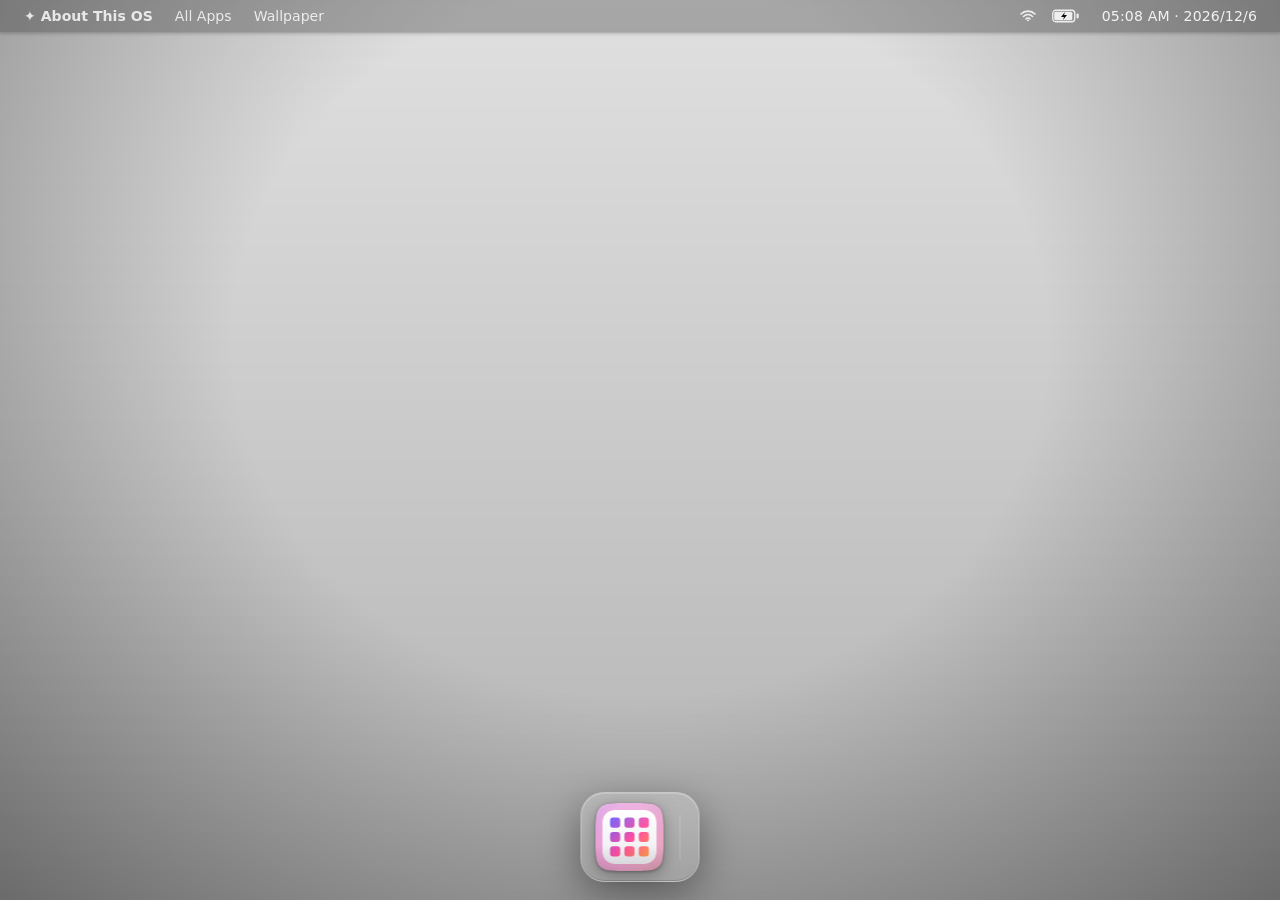
==== commit 65400908: "Per-user wallpapers, rotation, and upload size fix (v1.19.0-v1.20.1): desktop wallpaper picker with " ====
--- a/index.html
+++ b/index.html
@@ -15,6 +15,7 @@
 				<button class="menu-item menu-brand" id="mbBrand">✦ About This OS</button>
 				<button class="menu-item" id="mbBookmarks">All Apps</button>
 				<button class="menu-item" id="mbEdit" hidden>Edit Desktop</button>
+				<button class="menu-item" id="mbWallpaper">Wallpaper</button>
 			</div>
 			<div class="menu-right">
 				<span class="menu-status menu-loc" id="mbLoc" title="Location"></span>
@@ -143,6 +144,7 @@
 	<script defer src="src/scripts/state.js"></script>
 	<script defer src="src/scripts/favicon.js"></script>
 	<script defer src="src/scripts/desktop.js"></script>
+	<script defer src="src/scripts/wallpaper.js"></script>
 	<script defer src="src/scripts/bookmarks.js"></script>
 	<script defer src="src/scripts/menubar.js"></script>
 	<script defer src="src/scripts/extension.js"></script>
--- a/src/scripts/styles.css
+++ b/src/scripts/styles.css
@@ -88,7 +88,7 @@
     content: '';
     position: fixed;
     inset: 0;
-    background-image: url('../background.jpeg');
+    background-image: var(--wallpaper-url, url('../background.jpeg'));
     background-size: cover;
     background-position: top center;
     z-index: -2;
@@ -1252,6 +1252,35 @@
 .report-btn { background: rgba(255,255,255,.1); border: 1px solid rgba(255,255,255,.16); color: #fff; border-radius: 9px; padding: 8px 14px; font: 13px system-ui, sans-serif; cursor: pointer; }
 .report-btn.primary { background: #2f6bff; border-color: #2f6bff; font-weight: 600; }
 .report-btn:disabled { opacity: .55; cursor: default; }
+
+/* Wallpaper picker (v1.19.0): menu-bar panel + tile grid. */
+.wp-pop { position: fixed; inset: 0; z-index: 410; background: rgba(0,0,0,.45); display: flex; align-items: center; justify-content: center; }
+.wp-pop[hidden] { display: none; }
+.wp-pop.top { z-index: 420; }
+.wp-card { width: min(640px, calc(100vw - 40px)); max-height: calc(100vh - 80px); overflow-y: auto; background: rgba(24,24,32,.97); border: 1px solid rgba(255,255,255,.14); border-radius: 16px; padding: 20px 22px; color: #f2f2f5; font-family: system-ui, sans-serif; box-shadow: 0 18px 50px rgba(0,0,0,.5); }
+.wp-card h3 { margin: 0 0 6px; font-size: 16px; }
+.wp-card p { margin: 0 0 10px; font-size: 13px; line-height: 1.45; color: rgba(255,255,255,.72); }
+.wp-head { display: flex; align-items: center; justify-content: space-between; }
+.wp-close { background: none; border: none; color: rgba(255,255,255,.7); font-size: 20px; cursor: pointer; padding: 0 2px; }
+.wp-grid { display: grid; grid-template-columns: repeat(auto-fill, minmax(150px, 1fr)); gap: 12px; margin: 12px 0; }
+.wp-tile { background: rgba(255,255,255,.05); border: 1px solid rgba(255,255,255,.12); border-radius: 12px; padding: 8px; }
+.wp-tile.current { border-color: #2f6bff; box-shadow: 0 0 0 1px #2f6bff inset; }
+.wp-thumb { display: block; width: 100%; padding: 0; border: none; background: none; cursor: pointer; }
+.wp-thumb img { display: block; width: 100%; height: 84px; object-fit: cover; border-radius: 8px; }
+.wp-name { margin-top: 7px; font-size: 12px; color: rgba(255,255,255,.85); overflow: hidden; text-overflow: ellipsis; white-space: nowrap; }
+.wp-current { color: #7fb0ff; font-weight: 600; }
+.wp-tile-actions { display: flex; gap: 6px; margin-top: 7px; }
+.wp-mini { background: rgba(255,255,255,.1); border: 1px solid rgba(255,255,255,.16); color: #fff; border-radius: 8px; padding: 5px 10px; font: 12px system-ui, sans-serif; cursor: pointer; }
+.wp-mini.danger { color: #ffb4b4; }
+.wp-upload { display: flex; gap: 10px; align-items: center; margin-top: 4px; }
+.wp-msg { min-height: 18px; }
+.wp-rot { background: rgba(255,255,255,.05); border: 1px solid rgba(255,255,255,.12); border-radius: 12px; padding: 10px 12px; margin: 0 0 12px; }
+.wp-rot-row { display: flex; gap: 8px; align-items: center; flex-wrap: wrap; font-size: 13px; }
+.wp-rot select, .wp-rot input { background: rgba(255,255,255,.08); border: 1px solid rgba(255,255,255,.16); color: #fff; border-radius: 8px; padding: 6px 8px; font: 13px system-ui, sans-serif; }
+.wp-rot option { background-color: #1c1d26; color: #f2f2f5; }
+.wp-rot input { width: 70px; }
+.wp-rot-note { font-size: 12px; color: rgba(255,255,255,.6); margin-top: 6px; }
+.wp-mini.on { background: #2f6bff; border-color: #2f6bff; font-weight: 600; }
 .report-msg { min-height: 18px; margin: 10px 0 0 !important; }
 .folder-member { position: relative; }
 
@@ -1260,6 +1289,17 @@
 .link-sheet[hidden] { display: none; }
 .link-sheet-card { width: min(440px, calc(100vw - 32px)); max-height: calc(100vh - 48px); overflow-y: auto; background: rgba(24,24,32,.97); border: 1px solid rgba(255,255,255,.14); border-radius: 16px; padding: 20px 22px; color: #f2f2f5; font-family: system-ui, sans-serif; box-shadow: 0 18px 50px rgba(0,0,0,.5); color-scheme: dark; }
 .link-sheet-card select option { background: #23232e; color: #f2f2f5; }
+/* Edit Desktop mode inside All Apps: tiles are editors, not links. */
+.all-apps.editing .miller-link { outline: 1px dashed rgba(255,255,255,.4); outline-offset: 2px; border-radius: 10px; }
+/* Locked folders & groups: previews show, but blurred. */
+.desktop-icon.locked .folder-preview .icon-art { filter: blur(5px) saturate(.5); }
+.folder-preview { position: relative; }
+.folder-lock-badge { position: absolute; top: -5px; right: -5px; font-size: 12px; background: rgba(10,10,16,.8); border-radius: 999px; padding: 2px 5px; }
+.folder-lock-form { grid-column: 1 / -1; display: flex; flex-direction: column; align-items: center; gap: 10px; padding: 14px 8px; text-align: center; }
+.folder-lock-form .ls-input { max-width: 240px; }
+.miller-link.locked .icon-art { filter: blur(4px) saturate(.5); }
+.ls-check { display: flex; align-items: center; gap: 8px; font-size: 13px; color: rgba(235,235,245,.85); margin-top: 8px; cursor: pointer; }
+.ls-note { font-size: 12px; color: rgba(235,235,245,.55); margin: 8px 0 0; line-height: 1.45; }
 .ls-title { margin: 0 0 4px; font-size: 16px; }
 .ls-field { margin-top: 12px; }
 .ls-field > label { display: block; font-size: 11px; font-weight: 600; letter-spacing: .08em; text-transform: uppercase; color: rgba(255,255,255,.55); margin-bottom: 5px; }
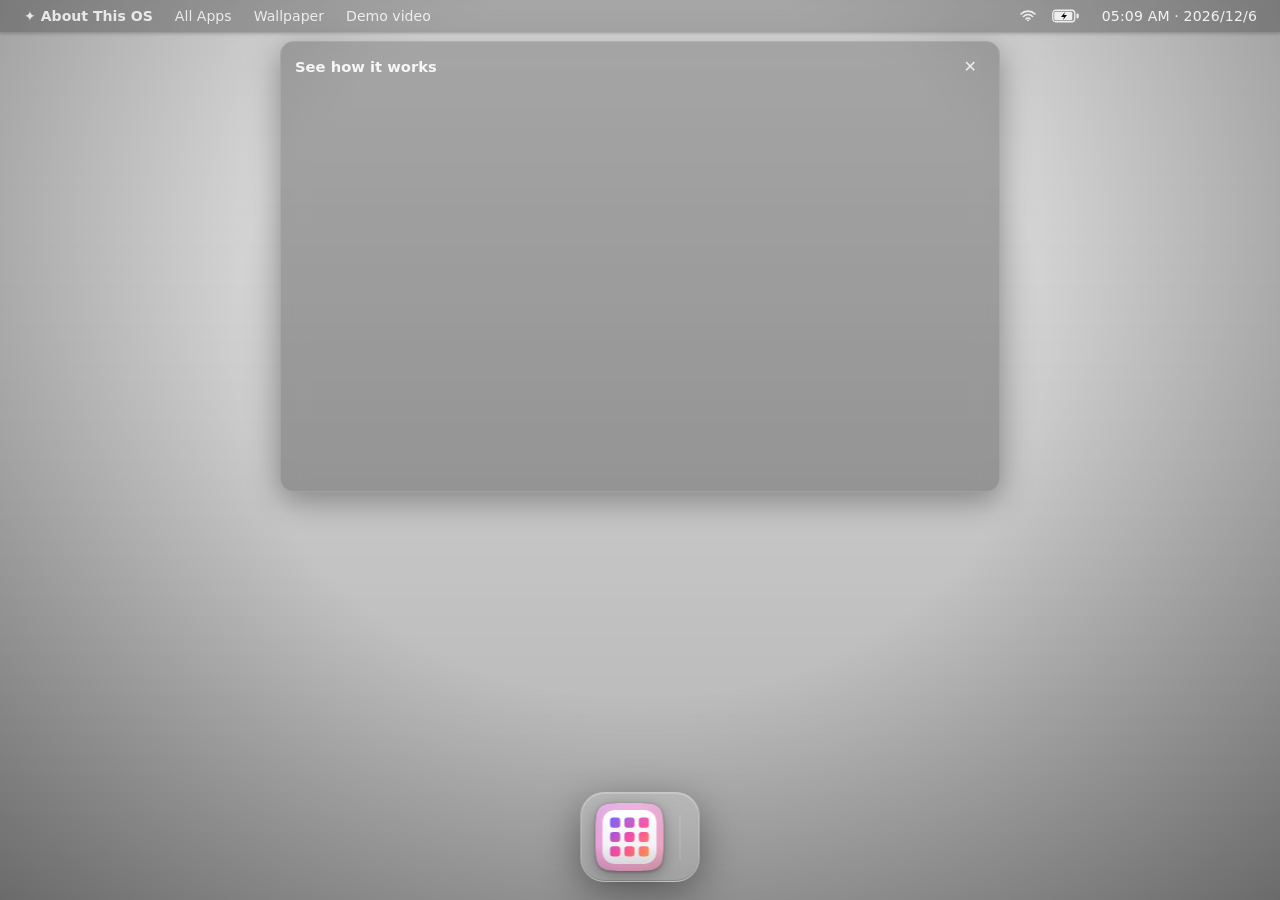
==== commit f431e9b9: "v1.22.0: demo video banner at top of page + README video (See it in action)" ====
--- a/index.html
+++ b/index.html
@@ -16,6 +16,7 @@
 				<button class="menu-item" id="mbBookmarks">All Apps</button>
 				<button class="menu-item" id="mbEdit" hidden>Edit Desktop</button>
 				<button class="menu-item" id="mbWallpaper">Wallpaper</button>
+				<button class="menu-item" id="mbDemo">Demo video</button>
 			</div>
 			<div class="menu-right">
 				<span class="menu-status menu-loc" id="mbLoc" title="Location"></span>
@@ -37,6 +38,16 @@
 					</svg>
 				</span>
 				<button class="menu-clock" id="menuClock">--:--</button>
+			</div>
+		</div>
+
+		<div class="demo-banner" id="demoBanner">
+			<div class="demo-banner-head">
+				<span class="demo-banner-title">See how it works</span>
+				<button class="demo-banner-close" id="demoBannerClose" aria-label="Dismiss demo video">✕</button>
+			</div>
+			<div class="demo-video-wrap">
+				<iframe src="https://www.youtube-nocookie.com/embed/dwrC1iu96_o" title="startpage os" allow="accelerometer; autoplay; clipboard-write; encrypted-media; gyroscope; picture-in-picture; web-share" referrerpolicy="strict-origin-when-cross-origin" allowfullscreen></iframe>
 			</div>
 		</div>
 
@@ -72,6 +83,18 @@
 		</div>
 
 		<div class="dock" id="dock"></div>
+
+		<div class="pin-gate" id="pinGate" hidden>
+			<div class="pin-gate-card">
+				<h2>This startpage is protected</h2>
+				<p>Enter the owner's PIN to view it.</p>
+				<form id="pinGateForm">
+					<input id="pinGateInput" type="password" inputmode="numeric" autocomplete="off" placeholder="PIN">
+					<button type="submit">Unlock</button>
+				</form>
+				<p class="pin-gate-err" id="pinGateErr"></p>
+			</div>
+		</div>
 
 		<div class="about-panel" id="aboutPanel">
 			<div class="card">
--- a/src/scripts/styles.css
+++ b/src/scripts/styles.css
@@ -204,6 +204,61 @@
 			}
 			.menu-clock:hover  { background: var(--w-15); color: #fff; }
 			.menu-clock.active { background: var(--w-20); color: #fff; }
+
+			/**************** Demo video banner (v1.22.0) ****************/
+			/* Floating card at the top of the page, under the menu bar and
+			   under every panel/popover (z 190 < menu 200, panels 400+,
+			   PIN gate 1000), so it shows off the demo without covering
+			   anything interactive. Dismissal persists in localStorage;
+			   the menu-bar "Demo video" button brings it back. */
+			.demo-banner {
+				position: fixed;
+				top: 41px;
+				left: 50%;
+				transform: translateX(-50%);
+				width: min(720px, 94vw);
+				z-index: 190;
+				padding: 12px 14px 14px;
+				border-radius: 14px;
+				background: var(--surface-menu);
+				backdrop-filter: var(--blur-menu);
+				-webkit-backdrop-filter: var(--blur-menu);
+				border: 1px solid var(--w-12);
+				box-shadow: 0 8px 32px var(--k-35);
+				color: var(--w-90);
+			}
+			.demo-banner.hidden { display: none; }
+			.demo-banner-head {
+				display: flex;
+				align-items: center;
+				justify-content: space-between;
+				margin-bottom: 10px;
+			}
+			.demo-banner-title { font-size: 0.92rem; font-weight: 600; }
+			.demo-banner-close {
+				background: none;
+				border: none;
+				font: inherit;
+				color: var(--w-82);
+				cursor: pointer;
+				padding: 3px 8px;
+				border-radius: 6px;
+			}
+			.demo-banner-close:hover { background: var(--w-15); color: #fff; }
+			.demo-video-wrap {
+				position: relative;
+				width: 100%;
+				padding-top: 56.25%;
+				border-radius: 10px;
+				overflow: hidden;
+			}
+			.demo-video-wrap iframe {
+				position: absolute;
+				inset: 0;
+				width: 100%;
+				height: 100%;
+				border: 0;
+			}
 
 			/**************** 菜单 ****************/
 			/* Lives outside .menu-bar: the bar's backdrop-filter would otherwise
@@ -1281,6 +1336,16 @@
 .wp-rot input { width: 70px; }
 .wp-rot-note { font-size: 12px; color: rgba(255,255,255,.6); margin-top: 6px; }
 .wp-mini.on { background: #2f6bff; border-color: #2f6bff; font-weight: 600; }
+/* Startpage PIN gate (v1.21.0): full-screen lock screen above everything. */
+.pin-gate { position: fixed; inset: 0; z-index: 1000; background: #14151c; display: flex; align-items: center; justify-content: center; padding: 20px; }
+.pin-gate[hidden] { display: none; }
+.pin-gate-card { background: rgba(255,255,255,.06); border: 1px solid rgba(255,255,255,.14); border-radius: 16px; padding: 28px 30px; max-width: 360px; width: 100%; text-align: center; }
+.pin-gate-card h2 { margin: 0 0 8px; font-size: 20px; }
+.pin-gate-card p { margin: 0 0 16px; color: rgba(255,255,255,.65); font-size: 14px; }
+.pin-gate-card form { display: flex; gap: 10px; }
+.pin-gate-card input { flex: 1; min-width: 0; background: rgba(255,255,255,.08); border: 1px solid rgba(255,255,255,.18); color: #fff; border-radius: 10px; padding: 10px 12px; font: 16px system-ui, sans-serif; letter-spacing: 4px; text-align: center; }
+.pin-gate-card button { background: #2f6bff; border: 1px solid #2f6bff; color: #fff; border-radius: 10px; padding: 10px 18px; font: 600 14px system-ui, sans-serif; cursor: pointer; }
+.pin-gate-card .pin-gate-err { min-height: 18px; margin: 12px 0 0; color: #ff8a8a; font-size: 13px; }
 .report-msg { min-height: 18px; margin: 10px 0 0 !important; }
 .folder-member { position: relative; }
 
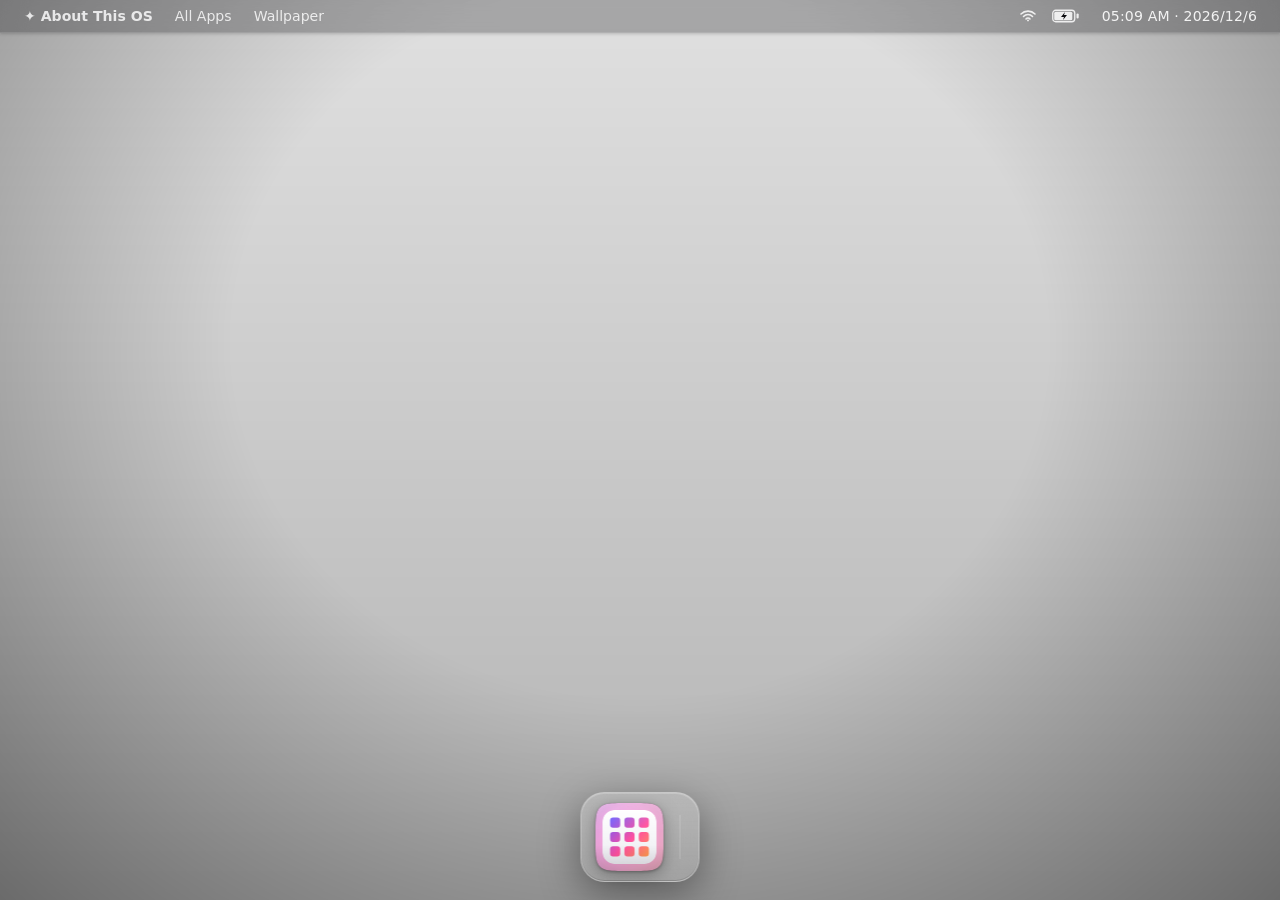
==== commit 561f9c40: "Move demo video from desktop banner into About panel (expandable See how it works)" ====
--- a/index.html
+++ b/index.html
@@ -16,7 +16,6 @@
 				<button class="menu-item" id="mbBookmarks">All Apps</button>
 				<button class="menu-item" id="mbEdit" hidden>Edit Desktop</button>
 				<button class="menu-item" id="mbWallpaper">Wallpaper</button>
-				<button class="menu-item" id="mbDemo">Demo video</button>
 			</div>
 			<div class="menu-right">
 				<span class="menu-status menu-loc" id="mbLoc" title="Location"></span>
@@ -38,16 +37,6 @@
 					</svg>
 				</span>
 				<button class="menu-clock" id="menuClock">--:--</button>
-			</div>
-		</div>
-
-		<div class="demo-banner" id="demoBanner">
-			<div class="demo-banner-head">
-				<span class="demo-banner-title">See how it works</span>
-				<button class="demo-banner-close" id="demoBannerClose" aria-label="Dismiss demo video">✕</button>
-			</div>
-			<div class="demo-video-wrap">
-				<iframe src="https://www.youtube-nocookie.com/embed/dwrC1iu96_o" title="startpage os" allow="accelerometer; autoplay; clipboard-write; encrypted-media; gyroscope; picture-in-picture; web-share" referrerpolicy="strict-origin-when-cross-origin" allowfullscreen></iframe>
 			</div>
 		</div>
 
@@ -139,6 +128,13 @@
 
         <div class="card-hsep"></div>
 
+        <div class="about-video">
+            <button class="about-video-toggle" id="aboutVideoToggle" aria-expanded="false">▶ See how it works</button>
+            <div class="about-video-wrap" id="aboutVideoWrap" hidden></div>
+        </div>
+
+        <div class="card-hsep"></div>
+
         <div class="card-bottom">
             <nav class="icon-strip" id="aboutStrip" aria-label="Social links"></nav>
         </div>
--- a/src/scripts/styles.css
+++ b/src/scripts/styles.css
@@ -204,61 +204,6 @@
 			}
 			.menu-clock:hover  { background: var(--w-15); color: #fff; }
 			.menu-clock.active { background: var(--w-20); color: #fff; }
-
-			/**************** Demo video banner (v1.22.0) ****************/
-			/* Floating card at the top of the page, under the menu bar and
-			   under every panel/popover (z 190 < menu 200, panels 400+,
-			   PIN gate 1000), so it shows off the demo without covering
-			   anything interactive. Dismissal persists in localStorage;
-			   the menu-bar "Demo video" button brings it back. */
-			.demo-banner {
-				position: fixed;
-				top: 41px;
-				left: 50%;
-				transform: translateX(-50%);
-				width: min(720px, 94vw);
-				z-index: 190;
-				padding: 12px 14px 14px;
-				border-radius: 14px;
-				background: var(--surface-menu);
-				backdrop-filter: var(--blur-menu);
-				-webkit-backdrop-filter: var(--blur-menu);
-				border: 1px solid var(--w-12);
-				box-shadow: 0 8px 32px var(--k-35);
-				color: var(--w-90);
-			}
-			.demo-banner.hidden { display: none; }
-			.demo-banner-head {
-				display: flex;
-				align-items: center;
-				justify-content: space-between;
-				margin-bottom: 10px;
-			}
-			.demo-banner-title { font-size: 0.92rem; font-weight: 600; }
-			.demo-banner-close {
-				background: none;
-				border: none;
-				font: inherit;
-				color: var(--w-82);
-				cursor: pointer;
-				padding: 3px 8px;
-				border-radius: 6px;
-			}
-			.demo-banner-close:hover { background: var(--w-15); color: #fff; }
-			.demo-video-wrap {
-				position: relative;
-				width: 100%;
-				padding-top: 56.25%;
-				border-radius: 10px;
-				overflow: hidden;
-			}
-			.demo-video-wrap iframe {
-				position: absolute;
-				inset: 0;
-				width: 100%;
-				height: 100%;
-				border: 0;
-			}
 
 			/**************** 菜单 ****************/
 			/* Lives outside .menu-bar: the bar's backdrop-filter would otherwise
@@ -1162,6 +1107,36 @@
 .about-panel .card-right { flex: 1; padding: 32px 48px 32px 40px; display: flex; align-items: center; }
 .about-panel .card-hsep  { height: 1px; background: var(--color-sep); margin: 0 36px; }
 .about-panel .card-bottom{ padding: 22px 48px 28px; }
+.about-panel .about-video { padding: 22px 48px 24px; }
+.about-panel .about-video-toggle {
+    background: none;
+    border: none;
+    font: inherit;
+    font-size: 0.62rem;
+    letter-spacing: 2.5px;
+    text-transform: uppercase;
+    font-weight: 600;
+    color: var(--color-subtitle);
+    cursor: pointer;
+    padding: 0;
+}
+.about-panel .about-video-toggle:hover { color: #fff; }
+.about-panel .about-video-wrap {
+    position: relative;
+    width: 100%;
+    padding-top: 56.25%;
+    border-radius: 10px;
+    overflow: hidden;
+    margin-top: 14px;
+}
+.about-panel .about-video-wrap[hidden] { display: none; }
+.about-panel .about-video-wrap iframe {
+    position: absolute;
+    inset: 0;
+    width: 100%;
+    height: 100%;
+    border: 0;
+}
 
 .about-panel .icon-strip { display: flex; align-items: center; flex-wrap: wrap; }
 .about-panel .icon-group { display: flex; flex-direction: column; gap: 8px; padding: 0 24px; }
